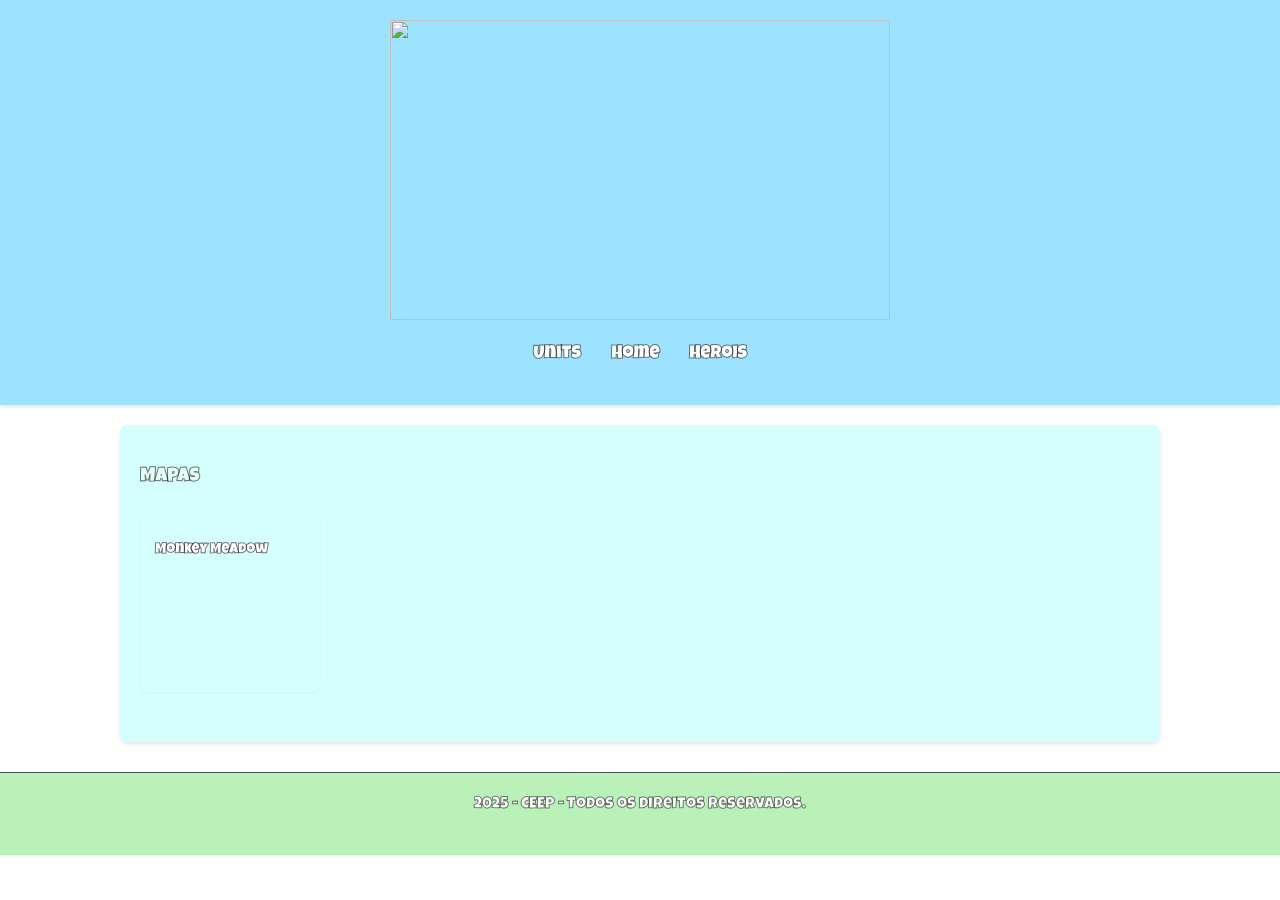
==== mapas.html @ ab83c1fe "Add files via upload" ====
<!DOCTYPE html>
<html lang="pt-BR">

<head>
    <meta charset="UTF-8">
    <meta name="viewport" content="width=device-width, initial-scale=1.0">
    <title>Bloons Tower Defense</title>
    <link rel="stylesheet" href="style.css">
    <script crossorigin src="https://unpkg.com/react@18/umd/react.development.js"></script>
</head>

<body>
    <header>
        <img src="https://upload.wikimedia.org/wikipedia/commons/3/3c/Bloons_TD_6_logo.webp" style="height: 300px; width: 500px;"/>
        <nav>
            <ul>
                <li><a href="./units.html">Units</a></li>
                <li><a href="./index.html">Home</a></li>
                <li><a href="./units2.html">Herois</a></li>
            </ul>
        </nav>
    </header>
    <main>
        <section id="mapa">
            <h3>Mapas</h3>
            <div class="card-mapa">
                <h2>Monkey Meadow</h2>
            </div>
        </section>
    </main>
    <footer>
        <p&copy;>2025 - CEEP - Todos os direitos reservados.
            </p>
    </footer>
    <script>
        document.getElementById('contactform').AddEventListener('submit', function (event) {
            event.preventDefault(); alert('Mensagem enviada com sucesso'); this.reset();
        });
    </script>
    <script crossorigin src="https://unpkg.com/react@18/umd/react.development.js"></script>
</body>

</html>
---- style.css ----
@import url('https://fonts.googleapis.com/css2?family=Eczar:wght@400..800&family=Luckiest+Guy&family=Winky+Sans:ital,wght@0,300..900;1,300..900&display=swap');

body { margin: 0; padding: 0; }
ul { list-style: none; }
a { text-decoration: none; }
.container {
    width: 100%;
    height: 100vh;
    background-size: cover;
    background-position: center;
    background-color: #0549a1;
    background-image: radial-gradient(circle, rgba(0,0,0,0) 5%, rgba(0,0,0,0.9) 100%);
    background-blend-mode: multiply;
    background-repeat: no-repeat;
    background-attachment: fixed;
    display: flex;
    justify-content: center;
    align-items: center;
}

.box { 
    width: 350px; 
    height: 610px; 
    background: #c0a38800; 
    border-radius: 10px; 
    box-shadow: 2px 10px 12px rgba(0, 0, 0, .5);
    display: flex;
    flex-direction: column;
    align-items: center;
    justify-content: space-between;
    box-sizing: border-box;
    margin: 20px 10px; 
}

 button {
    background-color: rgba(109, 0, 0, 0);
    border: none;
    color: rgb(255, 255, 255);
    padding: 15px 32px;
    text-align: center;
    text-decoration: none;
     display: inline-block;
     font-size: 20px;
     cursor: pointer;
    offset-position: auto;
}

.boomerang {
    width: 20px;
}

    .box:hover { background-color: #08194f; transform-style: preserve-3d; transform: scale(1.02); transition: all ease .3s; }
        .box:hover .marvel { color: #ffffff; transition: all ease .5s; }
.model { height: 350px; max-height: 100%; max-width: 100%; }

.details { display: flex; flex-direction: column; align-items: center; width: 300px; }
    .details p { font-family: 'Luckiest Guy'; -webkit-text-stroke-width: 1px; -webkit-text-stroke-color: rgba(0, 0, 0, 0.534); color: #ffffff; text-align: center; margin-top: 20px; }
.marvel { color: #ffffff; letter-spacing: 2px; font-family: 'Luckiest Guy'; -webkit-text-stroke-width: 1px; -webkit-text-stroke-color: rgba(0, 0, 0, 0.534); font-size: 25px; }
.logo { height: 60px; }

@media(max-width: 720px) {
    .box { width: 94%; height: 500px; }
    .model { height: 250px; }
    .details p { font-size: 14px; width: 250px; } 
}

@media(max-height: 600px) {
    .container { height: 90%; }
}

body {
    font-family: 'Luckiest Guy', Arial, Helvetica, sans-serif;
    margin: 0;
    padding: 0;
    background-image: url(bloonsimagebackground.png);
    background-size: cover;
    background-position: center;
    background-color: #ffffff;
    background-repeat: no-repeat;
    background-attachment: fixed;
    -webkit-text-stroke-width: 1px;
    -webkit-text-stroke-color: rgba(0, 0, 0, 0.534);
    color: #e4fff5;
    line-height: 1.6;
}

header {
    background-color: rgba(93, 209, 255, 0.603);
    padding: 20px;
    text-align: center;
    color: white;
    box-shadow: 0 2px 4px rgba(0, 0, 0, 0.1);
}

header h1 {
    margin: 0;
    font-size: 2rem;
}

nav ul {
    list-style-type: none;
    padding: 0;
    margin-top: 10px;
    display: flex;
    justify-content: center;
}

nav ul li {
    margin: 0 15px;
}

nav ul li a {
    color: white;
    -webkit-text-stroke-width: 1px;
    -webkit-text-stroke-color: rgba(0, 0, 0, 0.534);
    text-decoration: none;
    font-weight: 600;
    font-size: 1.1rem;
    transition: color 0.3s ease;
}

nav ul li a:hover {
    color: #f0f0f0;
}

main {
    padding: 20px;
    margin: 20px auto;
    max-width: 1000px;
    background-color: rgba(190, 255, 252, 0.644);
    border-radius: 8px;
    box-shadow: 0 2px 4px rgba(0, 0, 0, 0.1);
}

section {
    margin-bottom: 30px;
}

section h2 {
    -webkit-text-stroke-width: 1px;
    -webkit-text-stroke-color: rgba(0, 0, 0, 0.534);
    font-size: 1.8rem;
    color: #ffffff;
    margin-bottom: 15px;
    border-bottom: 2px solid #c8fffc;
    padding-bottom: 5px
}

section .card-mapa h2{
    -webkit-text-stroke-width: 1px;
    -webkit-text-stroke-color: rgba(0, 0, 0, 0.534);
    font-size: 0.9rem;
    color: #ffffff;
    margin-bottom: 15px;
    border-bottom: unset;
    padding-bottom: 5px;
}

.card {
    background: color #ffffff;
    padding: 15px;
    border-radius: 8px;
    margin-bottom: 10px;
    box-shadow: 0 1px 2px rgba(0, 0, 0, 0.05)
}

.card-mapa {
    padding: 15px;
    border-radius: 8px;
    margin-bottom: 10px;
    box-shadow: 0 1px 2px rgba(0, 0, 0, 0.05);
    background-image: url(/MonkeyMeadow_No_UI.jpg);
    background-size: cover;
    width: 150px;
    height: 150px;
}

.card h3 {
    -webkit-text-stroke-width: 1px;
    -webkit-text-stroke-color: rgba(0, 0, 0, 0.534);
    font-size: 1.2rem;
    margin-bottom: 10px;
    color: #c0f0ff;
}

.form-container {
    background-color: #e9ecef;
    margin-bottom: 20px;
    padding: 20px;
    border-radius: 8px;
    margin-top: 20px;
}

.form-container h2 {
    color: #007bff;
    margin-bottom: 20px;
}

form label {
    display: block;
    margin-top: 10px;
    font-weight: bold;
    color: #555;
}

form input,
form textarea,
form button {
    width: 100%;
    padding: 10px;
    margin-top: 5px;
    border: 1px solid #ddd;
    border-radius: 5px;
    box-sizing: border-box;
}

form button {
    background-color: #007bff;
    color: white;
    border: none;
    cursor: pointer;
    margin-top: 20px;
    font-weight: 600;
    transition: background-color 0.3s ease;
}

form button:hover {
    background-color: #0056b3;
}

footer {
    background-color: #27d32752;
    color: white;
    -webkit-text-stroke-width: 1px;
    -webkit-text-stroke-color: rgba(0, 0, 0, 0.534);
    text-align: center;
    padding: 20px;
    margin-top: 30px;
    border-top: 1px solid #495057;
}

@media (max-width: 768px) {
    header h1 {
        font-size: 1.8rem;
    }

    nav ul li {
        margin: 0 10px;
    }

    main {
        padding: 15px;
    }
    section h2{
        font-size: 1.6rem;
    }
}

@media (max-width: 480px){
    nav ul{
        flex-direction: column;
    }
    nav ul li{
        margin: 10px  0;
    }
    main{
        margin: 10px;
    }
    form button, form textarea{
        padding: 8px;
    }
    form button{
        padding: 10px;
        font-size: 0.9rem;
    }
}
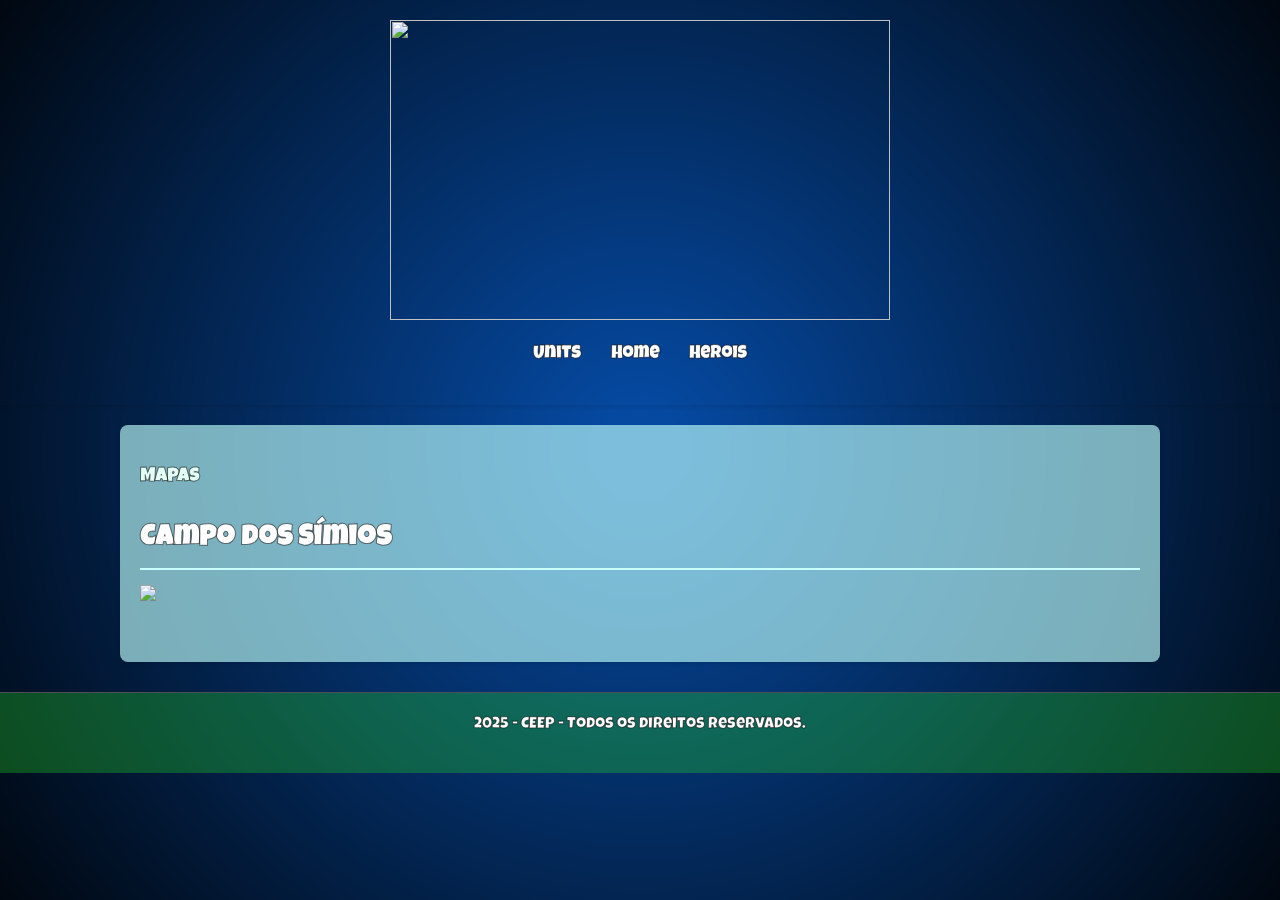
==== commit a96e2aa2: "Merge branch 'Pedro-Mantovanini-Silva:main' into main" ====
--- a/mapas.html
+++ b/mapas.html
@@ -7,6 +7,7 @@
     <title>Bloons Tower Defense</title>
     <link rel="stylesheet" href="style.css">
     <script crossorigin src="https://unpkg.com/react@18/umd/react.development.js"></script>
+    
 </head>
 
 <body>
@@ -16,15 +17,26 @@
             <ul>
                 <li><a href="./units.html">Units</a></li>
                 <li><a href="./index.html">Home</a></li>
-                <li><a href="./units2.html">Herois</a></li>
+                <li><a href="./Herois/units2.html">Herois</a></li>
             </ul>
         </nav>
     </header>
     <main>
+        <h3>Mapas</h3>
         <section id="mapa">
-            <h3>Mapas</h3>
-            <div class="card-mapa">
-                <h2>Monkey Meadow</h2>
+            <div class="card-mapa" id="aumnenta">
+                <h2>Campo dos Símios</h2>
+                <img src="./MonkeyMeadow_No_UI.jpg" id="imagi">
+            <script> 
+                const meadowmapa = document.getElementById("imagi");
+                meadowmapa.addEventListener("click", function(){meadowmapa.style.width = "auto"; meadowmapa.style.height = "400px";})
+                
+                
+                const divaumenta = document.getElementById("aumnenta");
+                divaumenta.addEventListener("click", function(){divaumenta.style.width = "auto"; divaumenta.style.height = "400px";})
+
+                
+            </script>
             </div>
         </section>
     </main>
--- a/style.css
+++ b/style.css
@@ -1,11 +1,8 @@
+
+
 @import url('https://fonts.googleapis.com/css2?family=Eczar:wght@400..800&family=Luckiest+Guy&family=Winky+Sans:ital,wght@0,300..900;1,300..900&display=swap');
 
-body { margin: 0; padding: 0; }
-ul { list-style: none; }
-a { text-decoration: none; }
-.container {
-    width: 100%;
-    height: 100vh;
+body {
     background-size: cover;
     background-position: center;
     background-color: #0549a1;
@@ -13,6 +10,15 @@
     background-blend-mode: multiply;
     background-repeat: no-repeat;
     background-attachment: fixed;
+    margin: 0;
+    padding: 0; }
+
+
+ul { list-style: none; }
+a { text-decoration: none; }
+.container {
+    width: 100%;
+    height: 100vh;
     display: flex;
     justify-content: center;
     align-items: center;
@@ -45,6 +51,10 @@
     offset-position: auto;
 }
 
+p {
+    font-size: 14px;
+}
+
 .boomerang {
     width: 20px;
 }
@@ -68,16 +78,73 @@
     .container { height: 90%; }
 }
 
+.container {
+    width: 100%;
+    height: 85vh;
+    background-size: cover;
+    background-position: center;
+    background-color: #0549a1;
+    background-image: radial-gradient(circle, rgba(0,0,0,0) 5%, rgba(0,0,0,0.9) 100%);
+    background-blend-mode: multiply;
+    background-repeat: no-repeat;
+    background-attachment: fixed;
+    display: flex;
+    justify-content: center;
+    align-items: center;
+}
+
+.box { 
+    width: 350px; 
+    height: 610px; 
+    background: #c0a38800; 
+    border-radius: 10px; 
+    box-shadow: 2px 10px 12px rgba(0, 0, 0, .5);
+    display: flex;
+    flex-direction: column;
+    align-items: center;
+    justify-content: space-between;
+    box-sizing: border-box;
+    margin: 20px 10px; 
+}
+
+ button {
+    background-color: rgba(109, 0, 0, 0);
+    border: none;
+    color: rgb(255, 255, 255);
+    padding: 15px 32px;
+    text-align: center;
+    text-decoration: none;
+     display: inline-block;
+     font-size: 20px;
+     cursor: pointer;
+    offset-position: auto;
+}
+
+.boomerang {
+    width: 20px;
+}
+
+    .box:hover { background-color: #08194f; transform-style: preserve-3d; transform: scale(1.02); transition: all ease .3s; }
+        .box:hover .marvel { color: #ffffff; transition: all ease .5s; }
+.model { height: 350px; max-height: 100%; max-width: 100%; }
+
+.details { display: flex; flex-direction: column; align-items: center; width: 300px; }
+    .details p { font-family: 'Luckiest Guy'; -webkit-text-stroke-width: 1px; -webkit-text-stroke-color: rgba(0, 0, 0, 0.534); color: #ffffff; text-align: center; margin-top: 20px; }
+.marvel { color: #ffffff; letter-spacing: 2px; font-family: 'Luckiest Guy'; -webkit-text-stroke-width: 1px; -webkit-text-stroke-color: rgba(0, 0, 0, 0.534); font-size: 25px; }
+.logo { height: 60px; }
+
+@media(max-width: 720px) {
+    .box { width: 94%; height: 500px; }
+    .model { height: 250px; }
+    .details p { font-size: 14px; width: 250px; } 
+}
+
+@media(max-height: 600px) {
+    .container { height: 90%; }
+}
+
 body {
     font-family: 'Luckiest Guy', Arial, Helvetica, sans-serif;
-    margin: 0;
-    padding: 0;
-    background-image: url(bloonsimagebackground.png);
-    background-size: cover;
-    background-position: center;
-    background-color: #ffffff;
-    background-repeat: no-repeat;
-    background-attachment: fixed;
     -webkit-text-stroke-width: 1px;
     -webkit-text-stroke-color: rgba(0, 0, 0, 0.534);
     color: #e4fff5;
@@ -85,7 +152,6 @@
 }
 
 header {
-    background-color: rgba(93, 209, 255, 0.603);
     padding: 20px;
     text-align: center;
     color: white;
@@ -146,33 +212,12 @@
     padding-bottom: 5px
 }
 
-section .card-mapa h2{
-    -webkit-text-stroke-width: 1px;
-    -webkit-text-stroke-color: rgba(0, 0, 0, 0.534);
-    font-size: 0.9rem;
-    color: #ffffff;
-    margin-bottom: 15px;
-    border-bottom: unset;
-    padding-bottom: 5px;
-}
-
 .card {
     background: color #ffffff;
     padding: 15px;
     border-radius: 8px;
     margin-bottom: 10px;
     box-shadow: 0 1px 2px rgba(0, 0, 0, 0.05)
-}
-
-.card-mapa {
-    padding: 15px;
-    border-radius: 8px;
-    margin-bottom: 10px;
-    box-shadow: 0 1px 2px rgba(0, 0, 0, 0.05);
-    background-image: url(/MonkeyMeadow_No_UI.jpg);
-    background-size: cover;
-    width: 150px;
-    height: 150px;
 }
 
 .card h3 {
@@ -273,4 +318,4 @@
         padding: 10px;
         font-size: 0.9rem;
     }
-}
+}
